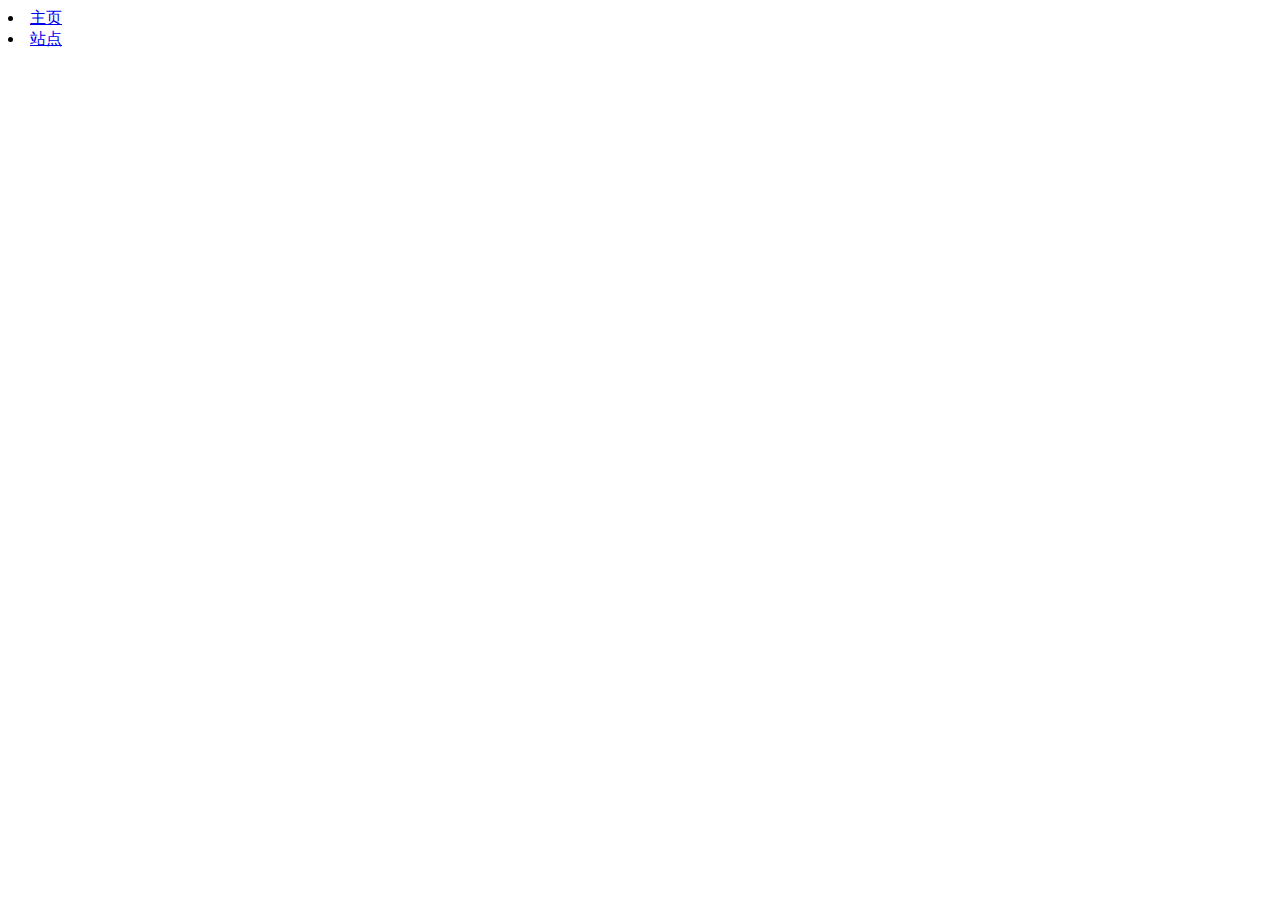
==== aaa/home.html @ a0f132e3 "Create home.html" ====
<html>
  <head>
    <title>
      主页-Shuxu
    </title>
  </head>
  <body>
      <li>
      <a href="../aaa/home.html">主页</a>
      </li>
      <li>
      <a href="../aaa/sites.html">站点</a>
      </li>
  </body>
</html>
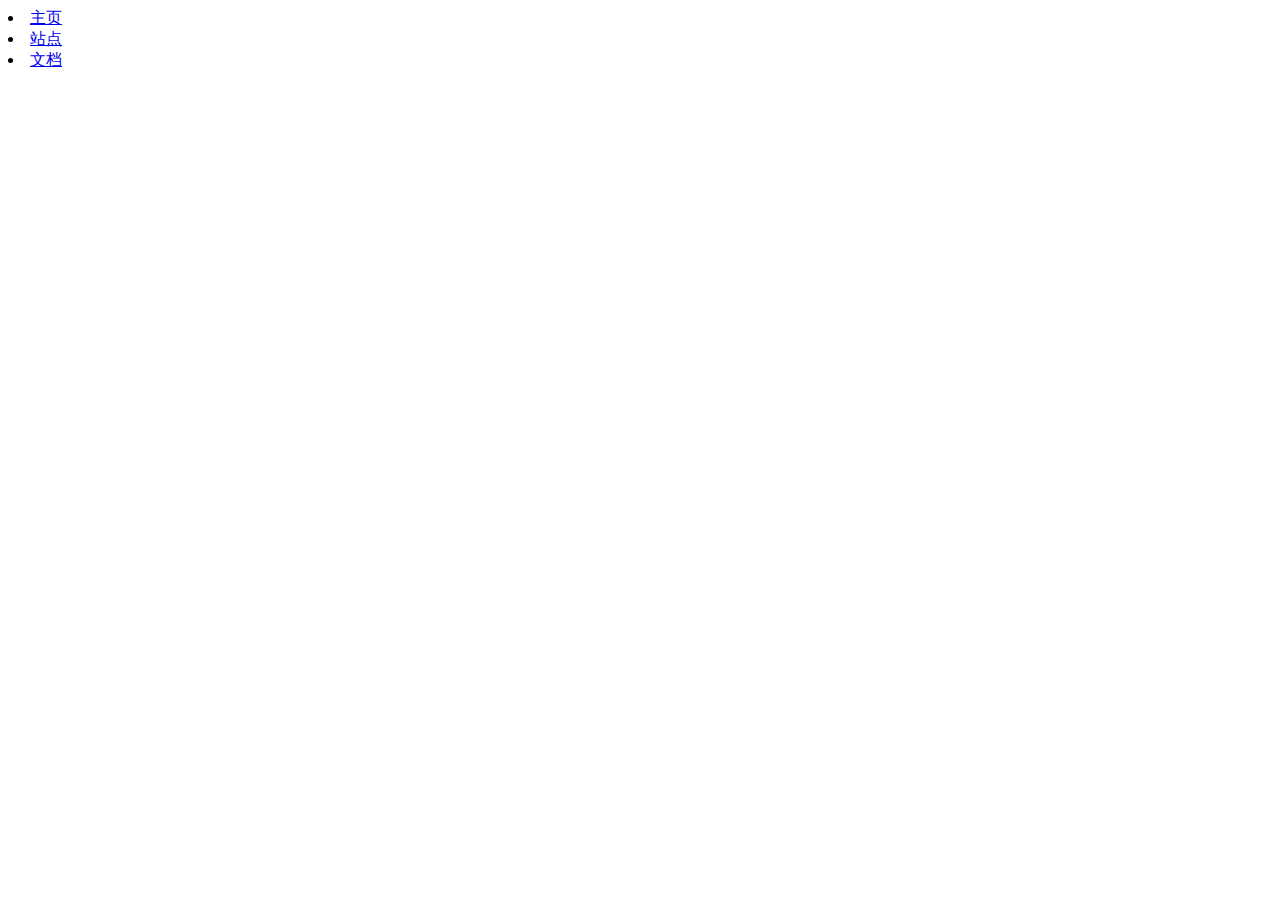
==== commit 1377920e: "gai08031417" ====
--- a/aaa/home.html
+++ b/aaa/home.html
@@ -11,5 +11,8 @@
       <li>
       <a href="../aaa/sites.html">站点</a>
       </li>
+      <li>
+      <a href="../aaa/docs.html">文档</a>
+      </li>
   </body>
 </html>
